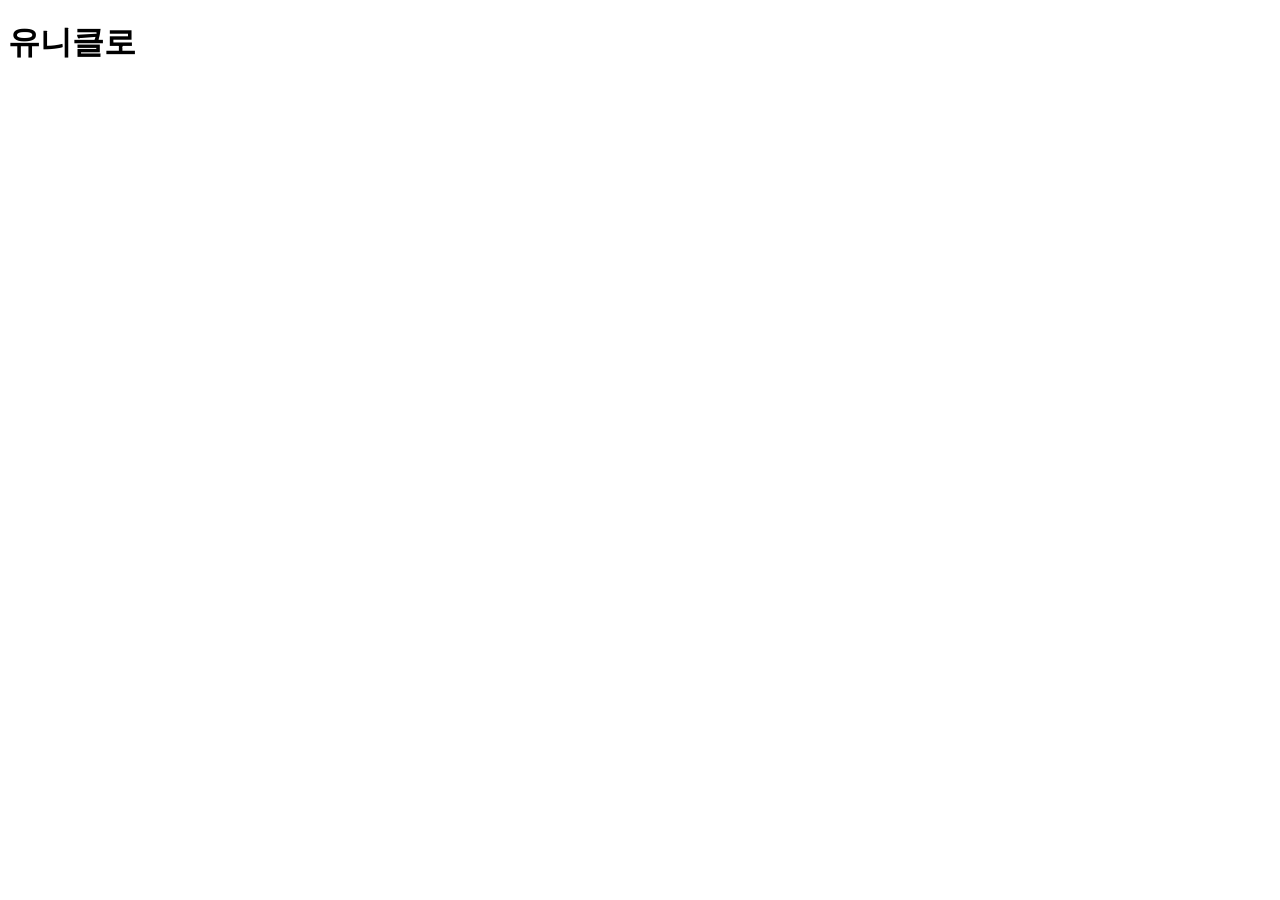
==== index.html @ b0f8355c "첫번째 커밋" ====
<!doctype html>
<html lang="en">
  <head>
    <meta charset="UTF-8" />
    <meta name="viewport" content="width=device-width, initial-scale=1.0" />
    <title>Document</title>
  </head>
  <body>
    <header><h1>유니클로</h1></header>
  </body>
</html>
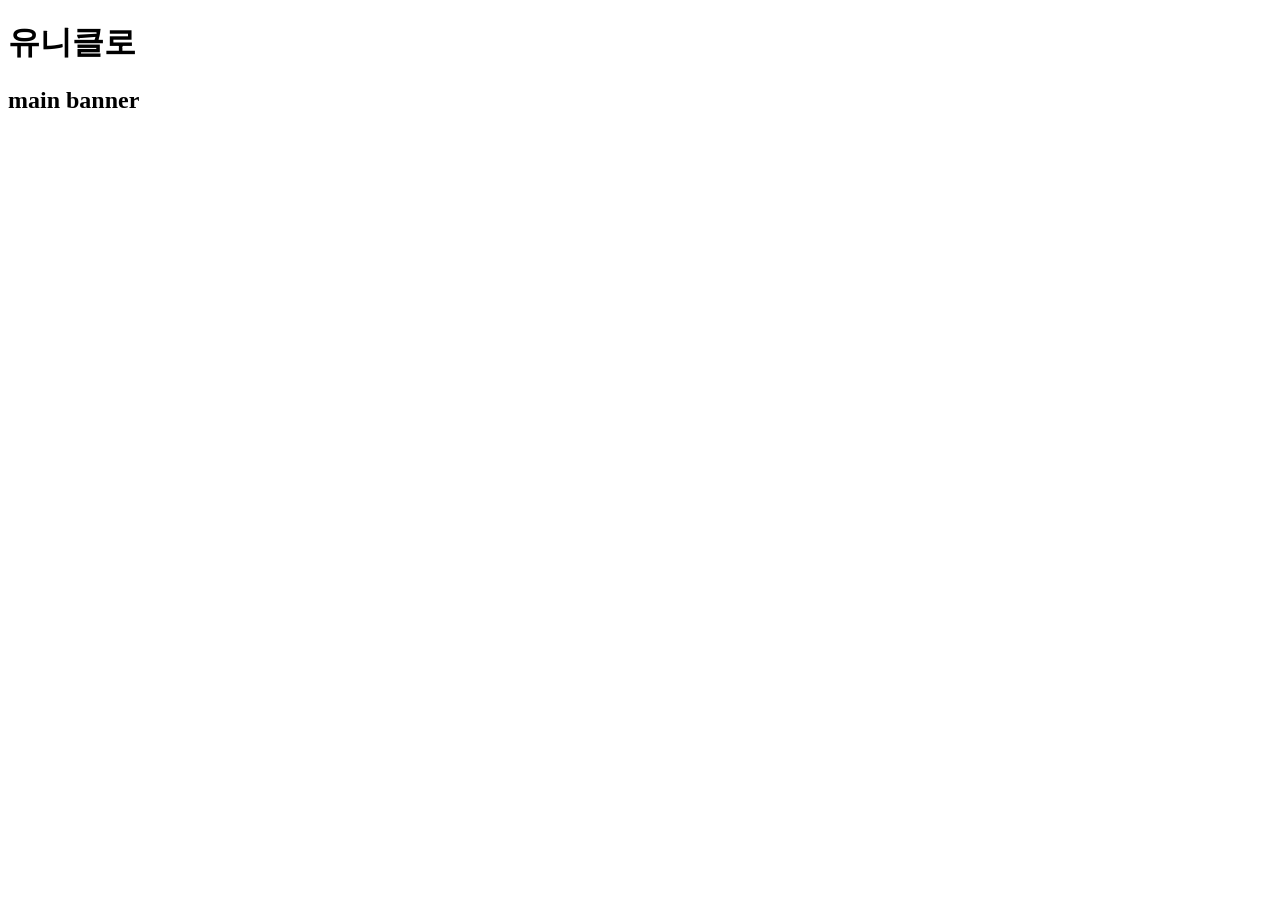
==== commit 72e61671: "main.js 추가" ====
--- a/index.html
+++ b/index.html
@@ -7,5 +7,8 @@
   </head>
   <body>
     <header><h1>유니클로</h1></header>
+    <section>
+      <h2>main banner</h2>
+    </section>
   </body>
 </html>
